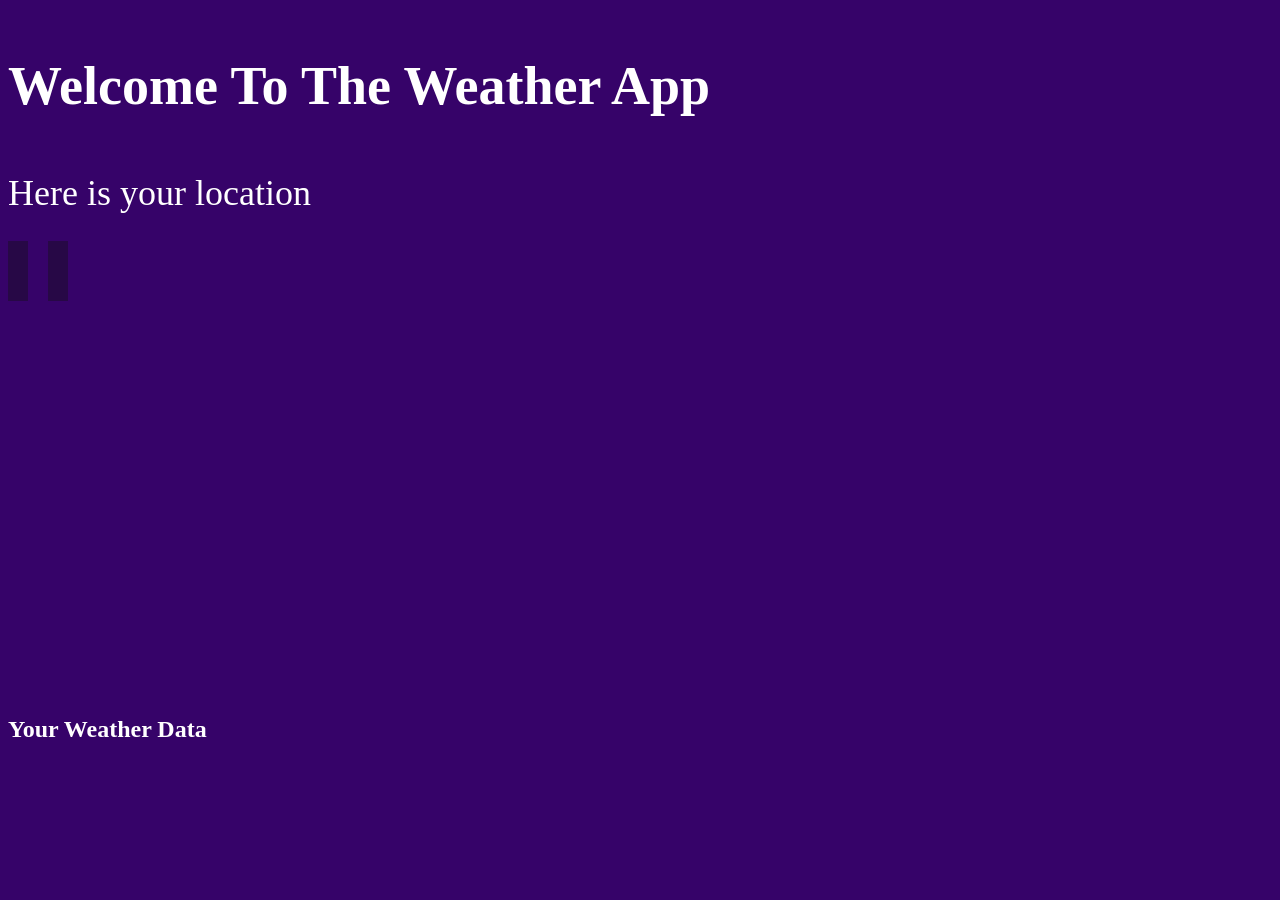
==== index2.html @ fdcffdaa "project" ====
<!DOCTYPE html>
<html lang="en">
<head>
    <meta charset="UTF-8">
    <meta name="viewport" content="width=device-width, initial-scale=1.0">
    <title>Document</title>
    <link rel="stylesheet" href="style2.css">
</head>
<body>
</body>
     <h1>Welcome To The Weather App</h1>
      <p>Here is your location</p>
      <span id="lat"></span>
      <span id="long"></span>
      <div id="map">
        <iframe src="" width="100%" height="400px" frameborder="0" style="border:0" id="iframe"></iframe>
      </div>
    <section>
        <h2>Your Weather Data</h2>
        <div class="display">
            <span class="abc" id="location"></span>
            <span class="abc" id="windspped"></span>
            <span class="abc" id="Humidity"></span>
        </div>
        <div class="display">
            <span class="abc" id="Timezone"></span>
            <span class="abc" id="pressure"></span>
            <span class="abc" id="winddirection"></span>
        </div>
        <div class="display">
            <span class="abc" id="Uvindex"></span>
            <span class="abc" id="FeelsLike"></span>
        </div>
    </section>
     
    <script src="./script2.js"></script>
</body>
</html>
---- style2.css ----
body{
    background-color: #360369;
    color: white;
}
h1{
    display: flex;
height: 100px;
flex-direction: column;
justify-content: center;
flex-shrink: 0;
color: #FFF;

font-family: Montserrat;
font-size: 54px;
font-style: normal;
font-weight: 700;
line-height: normal;
}
p{
    color: #FFF;

font-family: Montserrat;
font-size: 36px;
font-style: normal;
font-weight: 300;
line-height: normal;
}
#lat{
    width: 150px;
    background-color: #270846;
    padding: 10px;
    color: #FFF;

text-align: center;
font-family: Montserrat;
font-size: 36px;
font-style: normal;
font-weight: 700;
line-height: normal;
}
#long{
    width: 150px;
    background-color: #270846;
    padding: 10px;
    margin-left: 20px;
    color: #FFF;

text-align: center;
font-family: Montserrat;
font-size: 36px;
font-style: normal;
font-weight: 700;
line-height: normal;
}
.display{
    display: flex;
    gap:1rem;
}
.abc{
    width:200px;
    background-color: #270846;
    color: white;
}
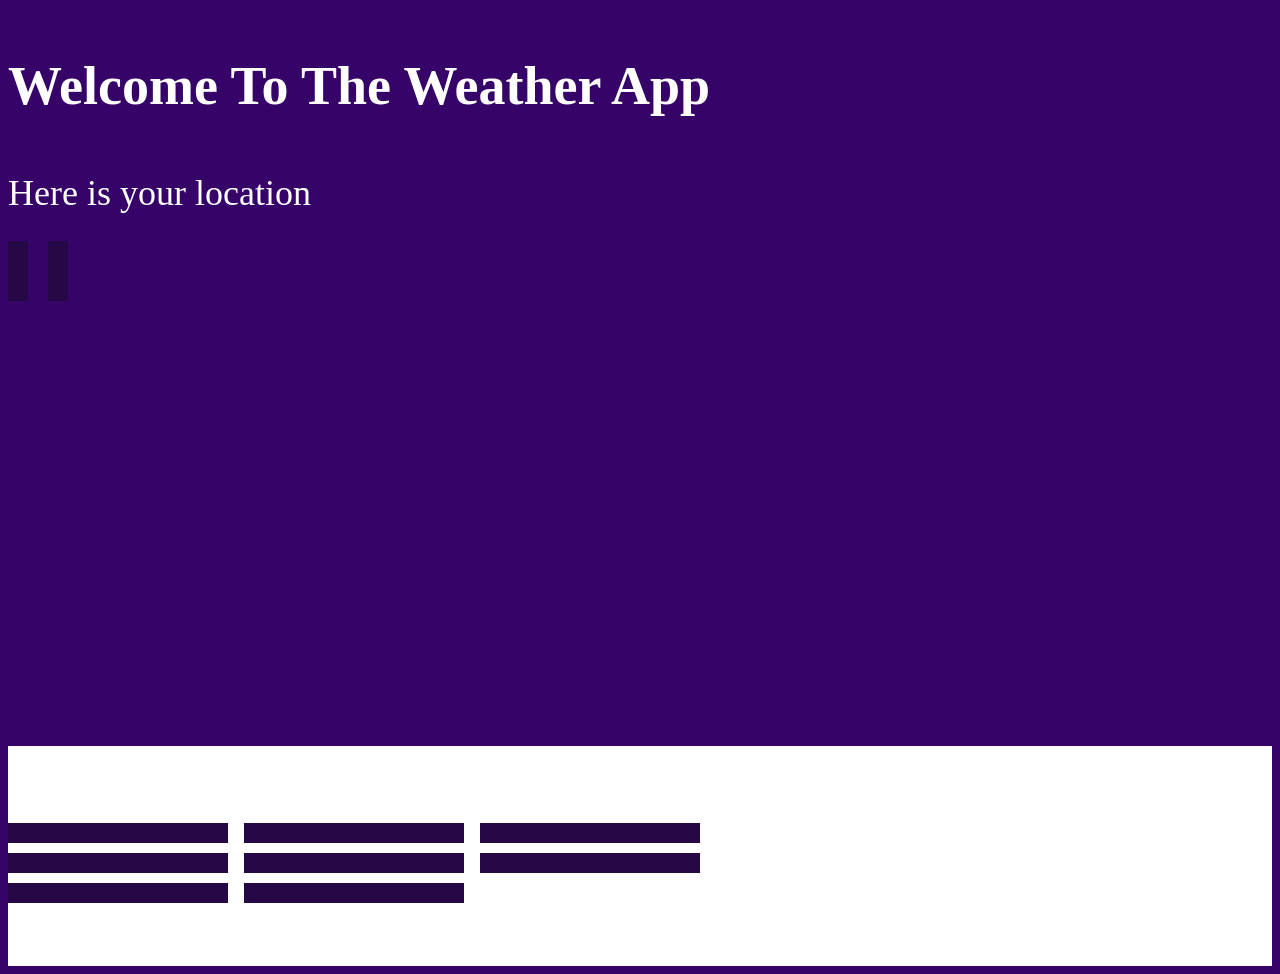
==== commit 1e9506e5: "lastattempt" ====
--- a/index2.html
+++ b/index2.html
@@ -12,10 +12,10 @@
       <p>Here is your location</p>
       <span id="lat"></span>
       <span id="long"></span>
-      <div id="map">
+      <div id="map" style="margin-top: 20px;margin-bottom: 30px;">
         <iframe src="" width="100%" height="400px" frameborder="0" style="border:0" id="iframe"></iframe>
       </div>
-    <section>
+    <section id="second">
         <h2>Your Weather Data</h2>
         <div class="display">
             <span class="abc" id="location"></span>
@@ -27,7 +27,7 @@
             <span class="abc" id="pressure"></span>
             <span class="abc" id="winddirection"></span>
         </div>
-        <div class="display">
+        <div class="display" style="margin-bottom: 100px;">
             <span class="abc" id="Uvindex"></span>
             <span class="abc" id="FeelsLike"></span>
         </div>
--- a/style2.css
+++ b/style2.css
@@ -55,9 +55,20 @@
 .display{
     display: flex;
     gap:1rem;
+    margin-top: 10px;
+}
+.display>span{
+    padding: 10px;
 }
 .abc{
     width:200px;
     background-color: #270846;
     color: white;
+}
+#second{
+    background-color: white;
+    display: flex;
+    flex-direction: column;
+    justify-content: space-between;
+    height: 220px;
 }
